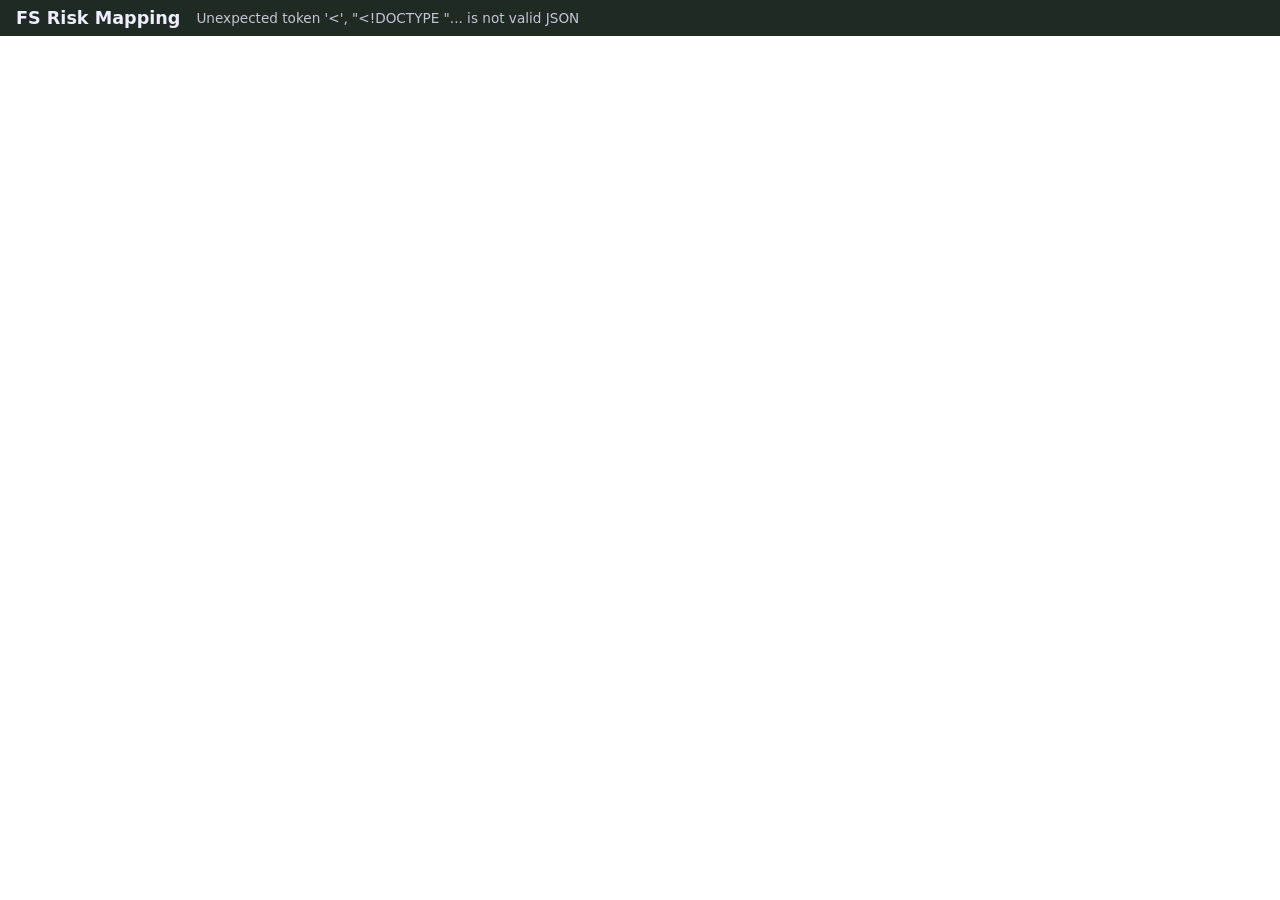
==== frontend/index.html @ 711819c7 "Scaffold FastAPI + Google Maps satellite viewer" ====
<!doctype html>
<html lang="en">
<head>
  <meta charset="utf-8">
  <meta name="viewport" content="width=device-width, initial-scale=1">
  <title>FS Risk Mapping</title>
  <link rel="stylesheet" href="style.css">
</head>
<body>
  <header>
    <h1>FS Risk Mapping</h1>
    <span id="status">Loading map…</span>
  </header>
  <div id="map"></div>
  <script src="app.js"></script>
</body>
</html>
---- frontend/style.css ----
html, body { margin: 0; height: 100%; font-family: system-ui, sans-serif; }
body { display: flex; flex-direction: column; }
header { display: flex; align-items: center; gap: 1rem; padding: .5rem 1rem; background: #1f2a24; color: #eef; }
header h1 { font-size: 1.1rem; margin: 0; }
#status { font-size: .85rem; opacity: .8; }
#map { flex: 1; }
.notice { padding: 2rem; max-width: 40rem; }
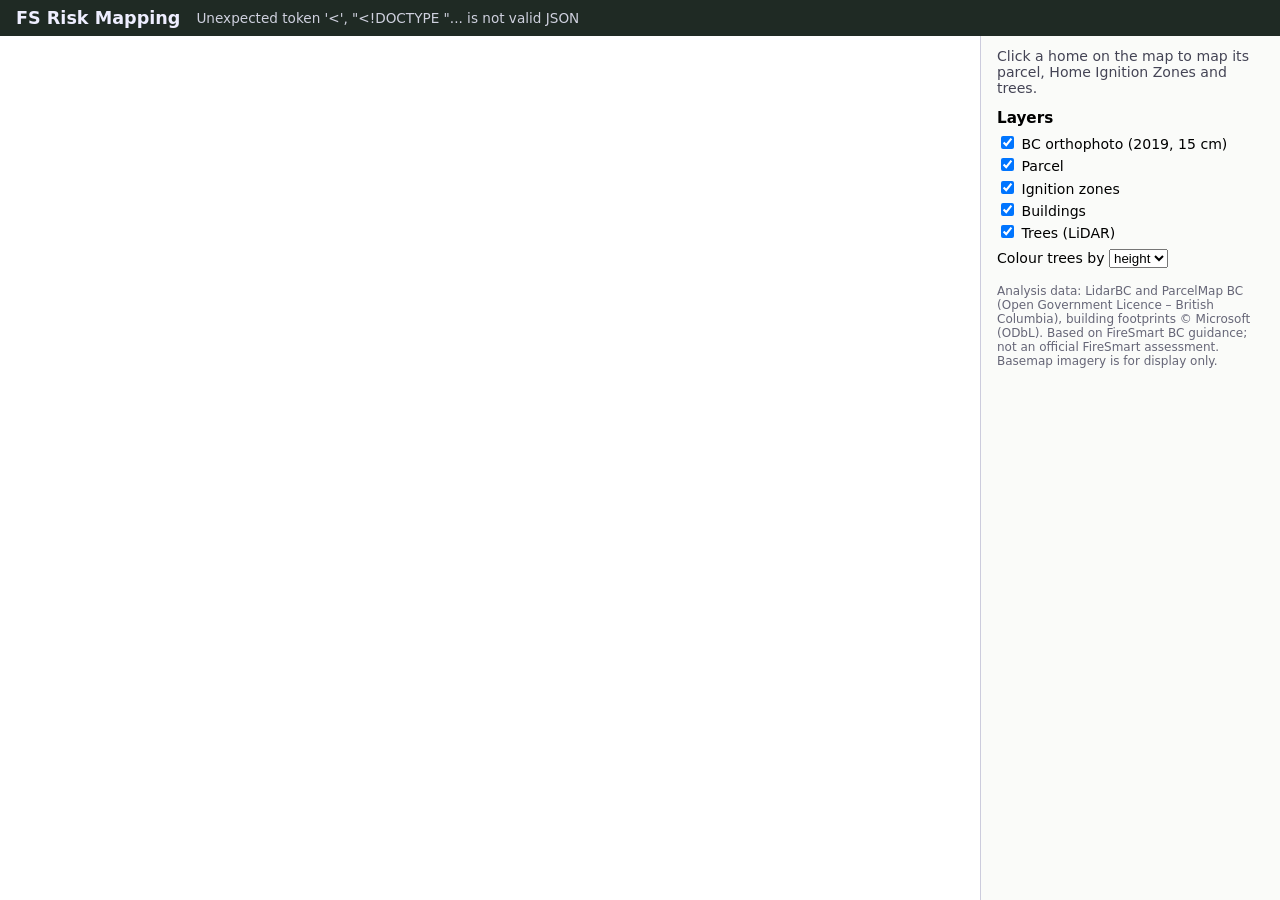
==== commit 5a6e365b: "One-property pipeline: parcel, ignition zones, LiDAR trees on the map - docs/DATA_SOURCES.md: live-c" ====
--- a/frontend/index.html
+++ b/frontend/index.html
@@ -11,7 +11,35 @@
     <h1>FS Risk Mapping</h1>
     <span id="status">Loading map…</span>
   </header>
-  <div id="map"></div>
+  <main>
+    <div id="map"></div>
+    <aside id="panel">
+      <section>
+        <p class="hint">Click a home on the map to map its parcel, Home Ignition Zones and trees.</p>
+      </section>
+      <section id="layers">
+        <h2>Layers</h2>
+        <label><input type="checkbox" data-layer="ortho" checked> BC orthophoto (2019, 15 cm)</label>
+        <label><input type="checkbox" data-layer="parcel" checked> Parcel</label>
+        <label><input type="checkbox" data-layer="zones" checked> Ignition zones</label>
+        <label><input type="checkbox" data-layer="buildings" checked> Buildings</label>
+        <label><input type="checkbox" data-layer="trees" checked> Trees (LiDAR)</label>
+        <label class="sub">Colour trees by
+          <select id="treeColour">
+            <option value="height">height</option>
+            <option value="zone">zone</option>
+          </select>
+        </label>
+        <div id="legend"></div>
+      </section>
+      <section id="summary" hidden></section>
+      <footer class="attr">
+        Analysis data: LidarBC and ParcelMap BC (Open Government Licence – British Columbia),
+        building footprints © Microsoft (ODbL). Based on FireSmart BC guidance; not an official
+        FireSmart assessment. Basemap imagery is for display only.
+      </footer>
+    </aside>
+  </main>
   <script src="app.js"></script>
 </body>
 </html>
--- a/frontend/style.css
+++ b/frontend/style.css
@@ -2,6 +2,25 @@
 body { display: flex; flex-direction: column; }
 header { display: flex; align-items: center; gap: 1rem; padding: .5rem 1rem; background: #1f2a24; color: #eef; }
 header h1 { font-size: 1.1rem; margin: 0; }
-#status { font-size: .85rem; opacity: .8; }
-#map { flex: 1; }
+#status { font-size: .85rem; opacity: .85; }
+main { flex: 1; display: flex; min-height: 0; }
+#map { flex: 1; min-width: 0; }
+#panel { width: 300px; overflow-y: auto; padding: .75rem 1rem; border-left: 1px solid #ccd; background: #fafbf9; font-size: .88rem; box-sizing: border-box; }
+#panel h2 { font-size: .95rem; margin: .8rem 0 .4rem; }
+#panel label { display: block; margin: .2rem 0; }
+#panel label.sub { margin-top: .5rem; }
+.hint { margin: 0; color: #445; }
+#legend { margin-top: .5rem; }
+.legend-row { display: flex; align-items: center; gap: .4rem; margin: .15rem 0; }
+.swatch { width: 14px; height: 14px; border-radius: 50%; border: 1px solid #0006; flex: none; }
+.swatch.sq { border-radius: 2px; }
+#summary table { border-collapse: collapse; width: 100%; }
+#summary td { padding: .15rem .2rem; border-bottom: 1px solid #e3e6e1; }
+#summary td:last-child { text-align: right; font-variant-numeric: tabular-nums; }
+.note { background: #fff6d6; border-left: 3px solid #d9a400; padding: .3rem .5rem; margin: .4rem 0; }
+.attr { margin-top: 1rem; font-size: .75rem; color: #667; }
 .notice { padding: 2rem; max-width: 40rem; }
+@media (max-width: 700px) {
+  main { flex-direction: column; }
+  #panel { width: 100%; max-height: 40vh; border-left: 0; border-top: 1px solid #ccd; }
+}
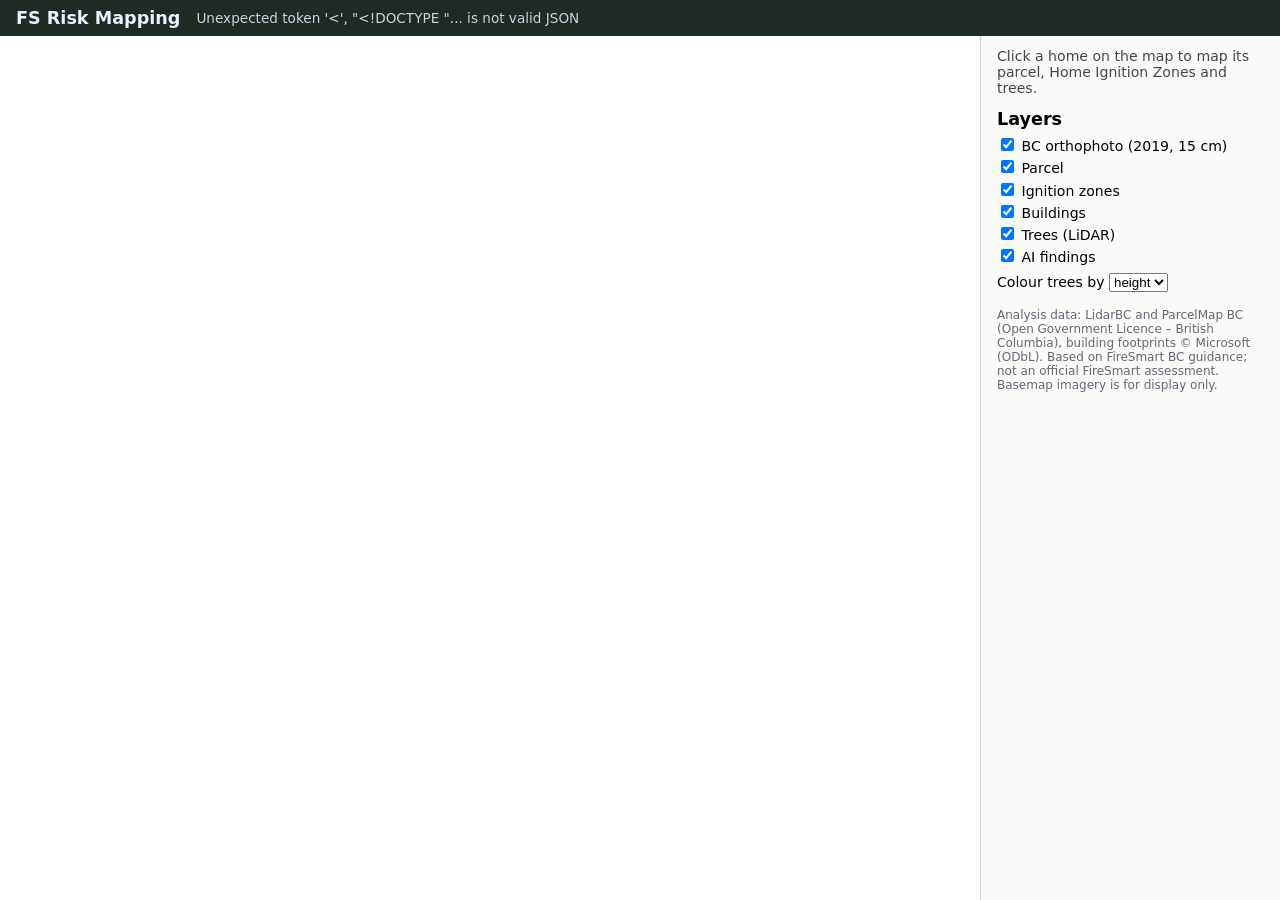
==== commit fc334453: "AI findings per ignition zone: local vs Claude, LiDAR re-check, compare page - config/firesmart_chec" ====
--- a/frontend/index.html
+++ b/frontend/index.html
@@ -24,6 +24,7 @@
         <label><input type="checkbox" data-layer="zones" checked> Ignition zones</label>
         <label><input type="checkbox" data-layer="buildings" checked> Buildings</label>
         <label><input type="checkbox" data-layer="trees" checked> Trees (LiDAR)</label>
+        <label><input type="checkbox" data-layer="findings" checked> AI findings</label>
         <label class="sub">Colour trees by
           <select id="treeColour">
             <option value="height">height</option>
@@ -33,6 +34,16 @@
         <div id="legend"></div>
       </section>
       <section id="summary" hidden></section>
+      <section id="ai" hidden>
+        <h2>AI findings</h2>
+        <div class="ai-row">
+          <select id="aiBackend"></select>
+          <button id="aiRun" type="button">Run</button>
+        </div>
+        <p id="aiStatus" class="hint"></p>
+        <div id="aiTotals"></div>
+        <p><a id="compareLink" href="compare.html">Compare local vs Claude →</a></p>
+      </section>
       <footer class="attr">
         Analysis data: LidarBC and ParcelMap BC (Open Government Licence – British Columbia),
         building footprints © Microsoft (ODbL). Based on FireSmart BC guidance; not an official
--- a/frontend/style.css
+++ b/frontend/style.css
@@ -6,7 +6,7 @@
 main { flex: 1; display: flex; min-height: 0; }
 #map { flex: 1; min-width: 0; }
 #panel { width: 300px; overflow-y: auto; padding: .75rem 1rem; border-left: 1px solid #ccd; background: #fafbf9; font-size: .88rem; box-sizing: border-box; }
-#panel h2 { font-size: .95rem; margin: .8rem 0 .4rem; }
+#panel h2 { font-size: 1.1rem; margin: .8rem 0 .4rem; }
 #panel label { display: block; margin: .2rem 0; }
 #panel label.sub { margin-top: .5rem; }
 .hint { margin: 0; color: #445; }
@@ -24,3 +24,14 @@
   main { flex-direction: column; }
   #panel { width: 100%; max-height: 40vh; border-left: 0; border-top: 1px solid #ccd; }
 }
+.ai-row { display: flex; gap: .4rem; }
+.ai-row select { flex: 1; min-width: 0; }
+.finding { max-width: 300px; font-size: .85rem; line-height: 1.35; }
+.crop-wrap { position: relative; margin-top: .4rem; }
+.crop-wrap img { width: 100%; display: block; border-radius: 3px; }
+.crop-dot { position: absolute; width: 14px; height: 14px; margin: -7px 0 0 -7px; border-radius: 50%; border: 3px solid #fff; box-shadow: 0 0 0 2px #d7191c; }
+.lidar-disagree { color: #b35c00; font-weight: 600; }
+.lidar-agree { color: #1a7a3a; }
+.fpin-wrap { background: none; border: 0; }
+.fpin { position: absolute; left: 0; top: 0; width: 26px; height: 26px; border-radius: 50% 50% 50% 0; transform: rotate(-45deg); border: 3px solid #fff; box-shadow: 0 1px 4px #0008; box-sizing: border-box; display: flex; align-items: center; justify-content: center; }
+.fpin b { transform: rotate(45deg); color: #fff; font: 700 14px/1 system-ui, sans-serif; }
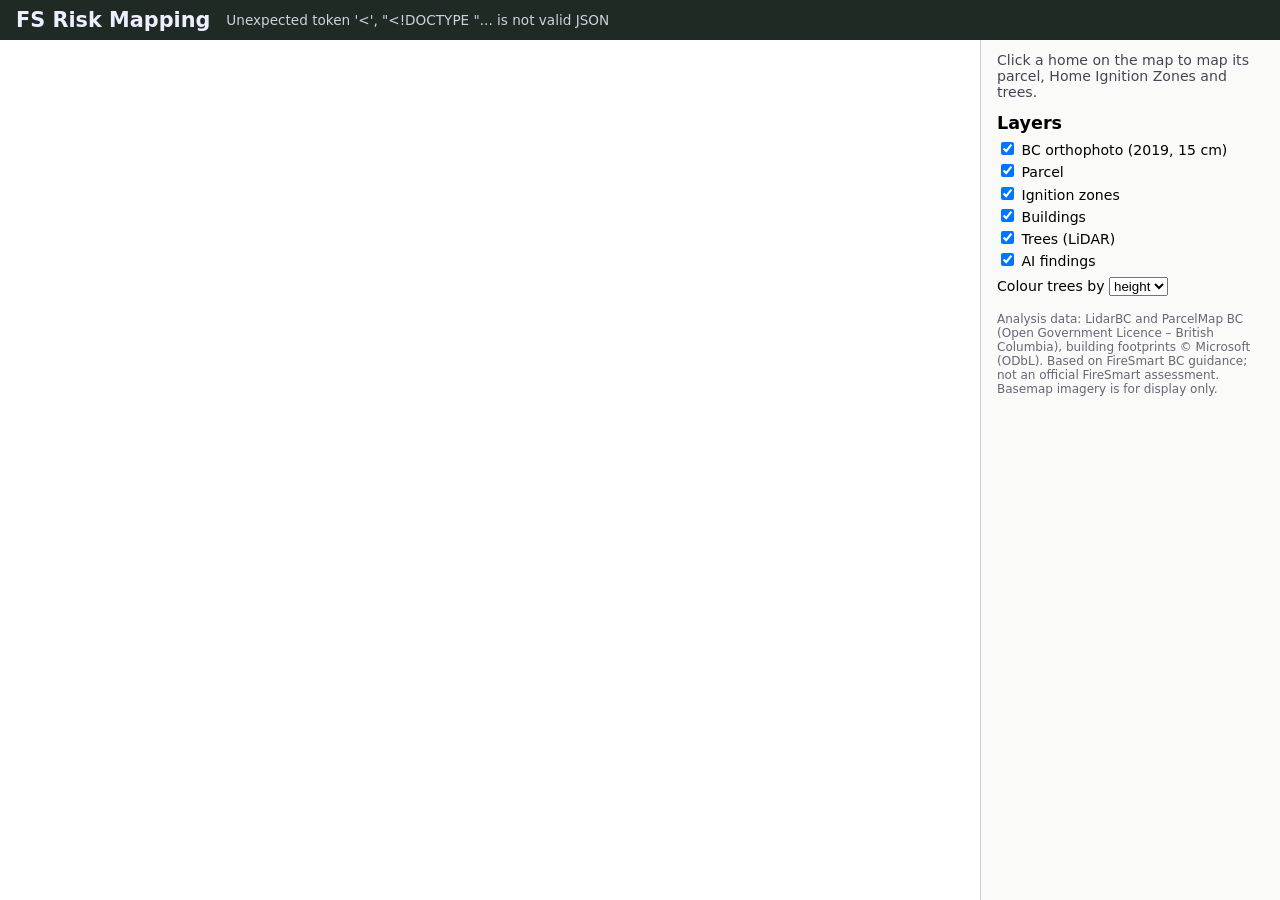
==== commit 5052adad: "Home outline from a LiDAR roof trace, editable and operator-confirmable - pipeline/roof.py: trace th" ====
--- a/frontend/index.html
+++ b/frontend/index.html
@@ -33,6 +33,19 @@
         </label>
         <div id="legend"></div>
       </section>
+      <section id="outline" hidden>
+        <h2>Home outline</h2>
+        <div id="outlineInfo"></div>
+        <div class="ai-row outline-actions">
+          <button id="outlineEdit" type="button">Edit outline</button>
+          <button id="outlineSave" type="button" hidden>Save outline</button>
+          <button id="outlineCancel" type="button" hidden>Cancel</button>
+        </div>
+        <p id="outlineHelp" class="hint" hidden>Drag corners to move them; drag a midpoint to add a
+          corner; right-click a corner to remove it. Saving marks the outline operator-confirmed and
+          recomputes zones, tree distances and AI inputs from it.</p>
+        <button id="outlineRevert" type="button" class="linkish" hidden>Go back to the automatic LiDAR outline</button>
+      </section>
       <section id="summary" hidden></section>
       <section id="ai" hidden>
         <h2>AI findings</h2>
--- a/frontend/style.css
+++ b/frontend/style.css
@@ -1,7 +1,7 @@
 html, body { margin: 0; height: 100%; font-family: system-ui, sans-serif; }
 body { display: flex; flex-direction: column; }
 header { display: flex; align-items: center; gap: 1rem; padding: .5rem 1rem; background: #1f2a24; color: #eef; }
-header h1 { font-size: 1.1rem; margin: 0; }
+header h1 { font-size: 1.3rem; margin: 0; }
 #status { font-size: .85rem; opacity: .85; }
 main { flex: 1; display: flex; min-height: 0; }
 #map { flex: 1; min-width: 0; }
@@ -35,3 +35,8 @@
 .fpin-wrap { background: none; border: 0; }
 .fpin { position: absolute; left: 0; top: 0; width: 26px; height: 26px; border-radius: 50% 50% 50% 0; transform: rotate(-45deg); border: 3px solid #fff; box-shadow: 0 1px 4px #0008; box-sizing: border-box; display: flex; align-items: center; justify-content: center; }
 .fpin b { transform: rotate(45deg); color: #fff; font: 700 14px/1 system-ui, sans-serif; }
+.outline-actions { margin-top: .4rem; flex-wrap: wrap; }
+button.linkish { background: none; border: 0; padding: 0; margin-top: .4rem; color: #2a5d8f; text-decoration: underline; cursor: pointer; font-size: .82rem; }
+.vtx { background: #fff; border: 2px solid #00b8d4; border-radius: 2px; box-sizing: border-box; }
+.vtx.mid { background: #00e5ff; opacity: .7; border-radius: 50%; transform: scale(.75); }
+#aiStatus.note { margin: .3rem 0; }
